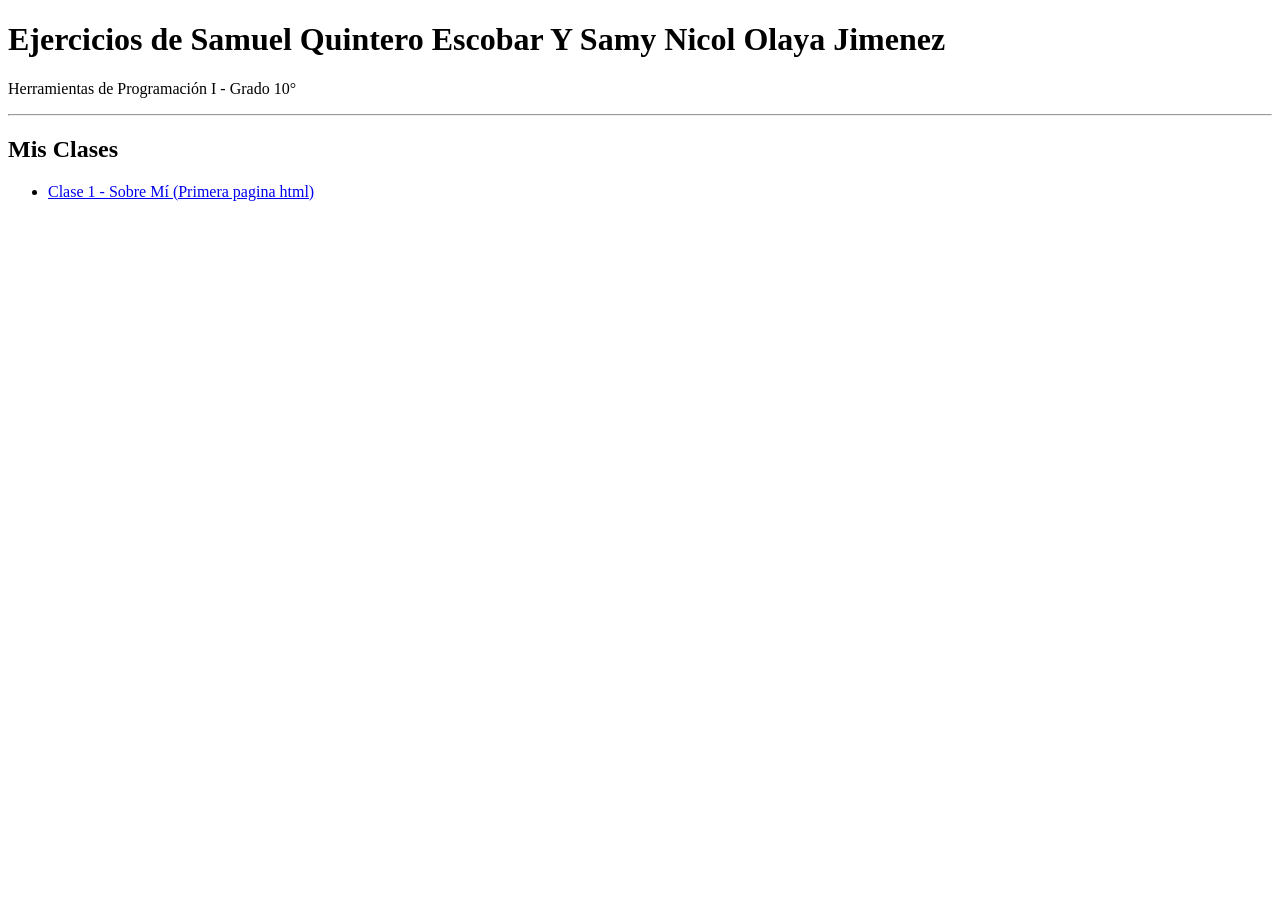
==== index.html @ 5a8c1e0c "Correccion" ====
<!DOCTYPE html>
<html lang="es">
<head>
    <meta charset="UTF-8">
    <meta name="viewport" content="width=device-width, initial-scale=1.0">
    <title>Herramientas de Programación I</title>
</head>
<body>
    <h1> Ejercicios de Samuel Quintero Escobar Y Samy Nicol Olaya Jimenez</h1>
        <p>Herramientas de Programación I - Grado 10°</p>

    <hr>

    <h2> Mis Clases</h2>
    <ul>
        <li><a href="clase01/index.html">Clase 1 - Sobre Mí (Primera pagina html)</a></li>
    </ul>
</body>
</html>
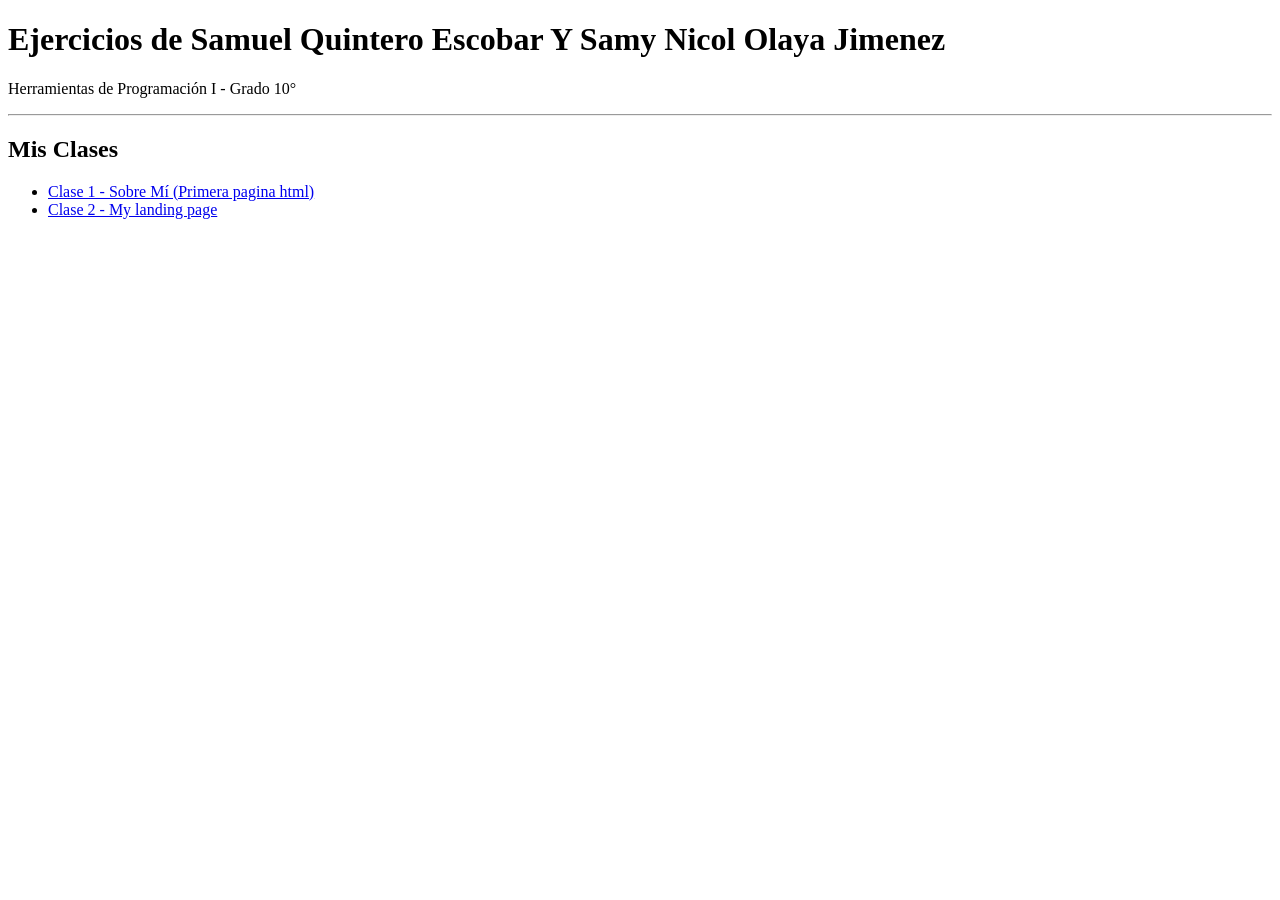
==== commit f92b9f9a: "modificación" ====
--- a/index.html
+++ b/index.html
@@ -14,6 +14,7 @@
     <h2> Mis Clases</h2>
     <ul>
         <li><a href="clase01/index.html">Clase 1 - Sobre Mí (Primera pagina html)</a></li>
+        <li><a href="clase02/index.html">Clase 2 - My landing page</a></li>
     </ul>
 </body>
 </html>
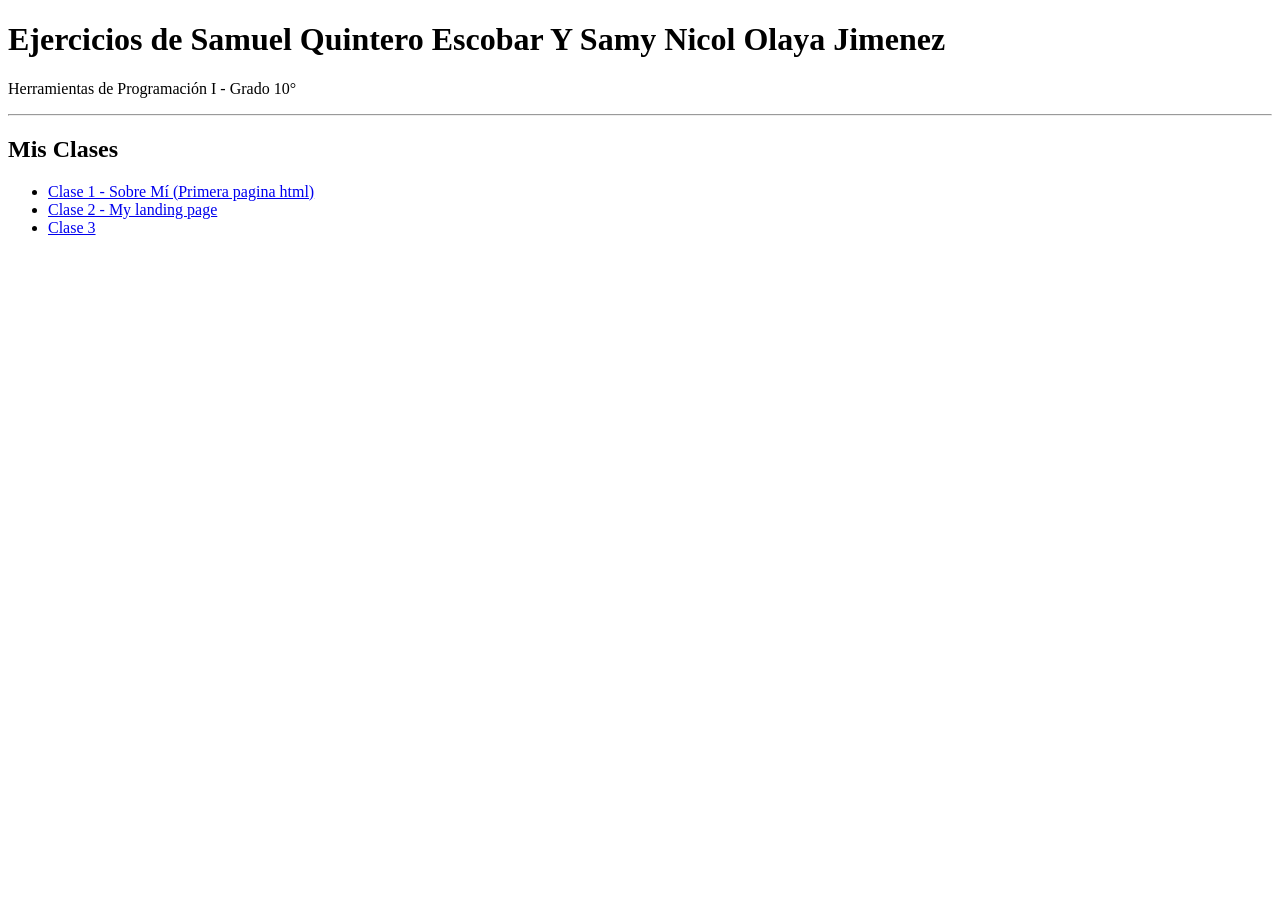
==== commit 80f6eb10: "clase03" ====
--- a/index.html
+++ b/index.html
@@ -15,6 +15,7 @@
     <ul>
         <li><a href="clase01/index.html">Clase 1 - Sobre Mí (Primera pagina html)</a></li>
         <li><a href="clase02/index.html">Clase 2 - My landing page</a></li>
+        <li><a href="clase03/index.html">Clase 3 </a></li>
     </ul>
 </body>
 </html>
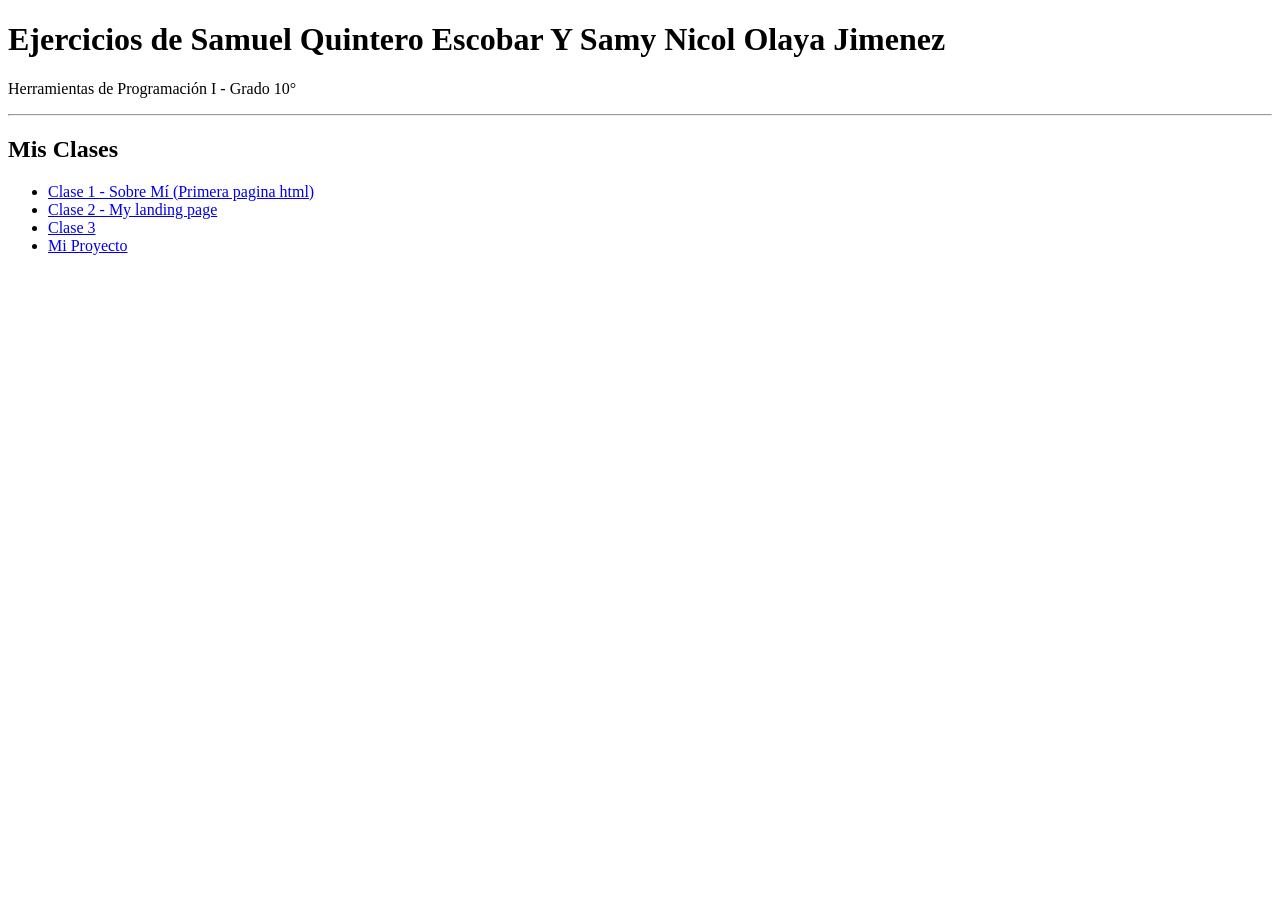
==== commit 29477ba2: "clase4" ====
--- a/index.html
+++ b/index.html
@@ -16,6 +16,7 @@
         <li><a href="clase01/index.html">Clase 1 - Sobre Mí (Primera pagina html)</a></li>
         <li><a href="clase02/index.html">Clase 2 - My landing page</a></li>
         <li><a href="clase03/index.html">Clase 3 </a></li>
+        <li><a href="proyecto/index.html">Mi Proyecto</a></li>
     </ul>
 </body>
 </html>
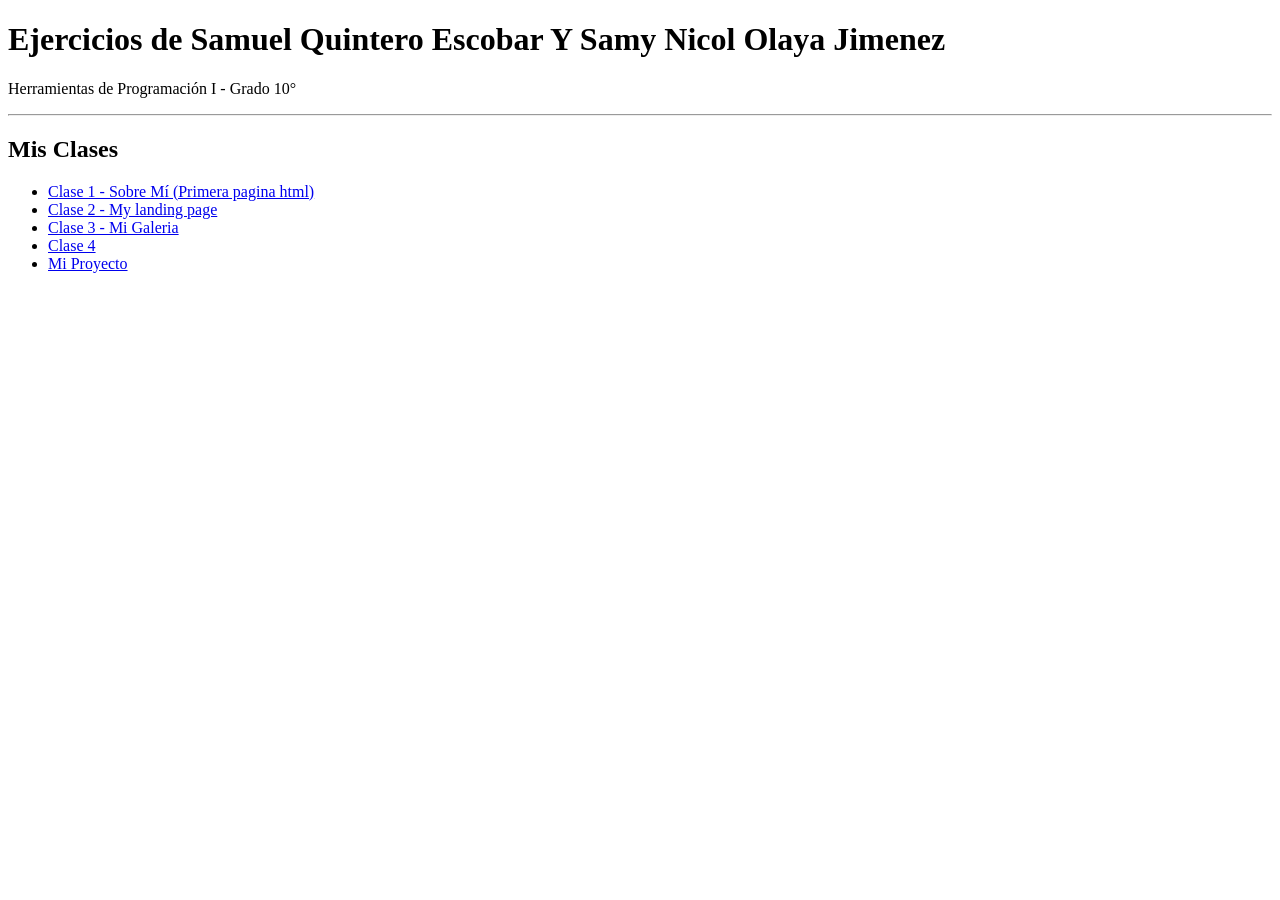
==== commit e6848f98: "cambios" ====
--- a/index.html
+++ b/index.html
@@ -15,7 +15,8 @@
     <ul>
         <li><a href="clase01/index.html">Clase 1 - Sobre Mí (Primera pagina html)</a></li>
         <li><a href="clase02/index.html">Clase 2 - My landing page</a></li>
-        <li><a href="clase03/index.html">Clase 3 </a></li>
+        <li><a href="clase03/index.html">Clase 3 - Mi Galeria</a></li>
+        <li><a href="clase04/index.html">Clase 4</a></li>
         <li><a href="proyecto/index.html">Mi Proyecto</a></li>
     </ul>
 </body>
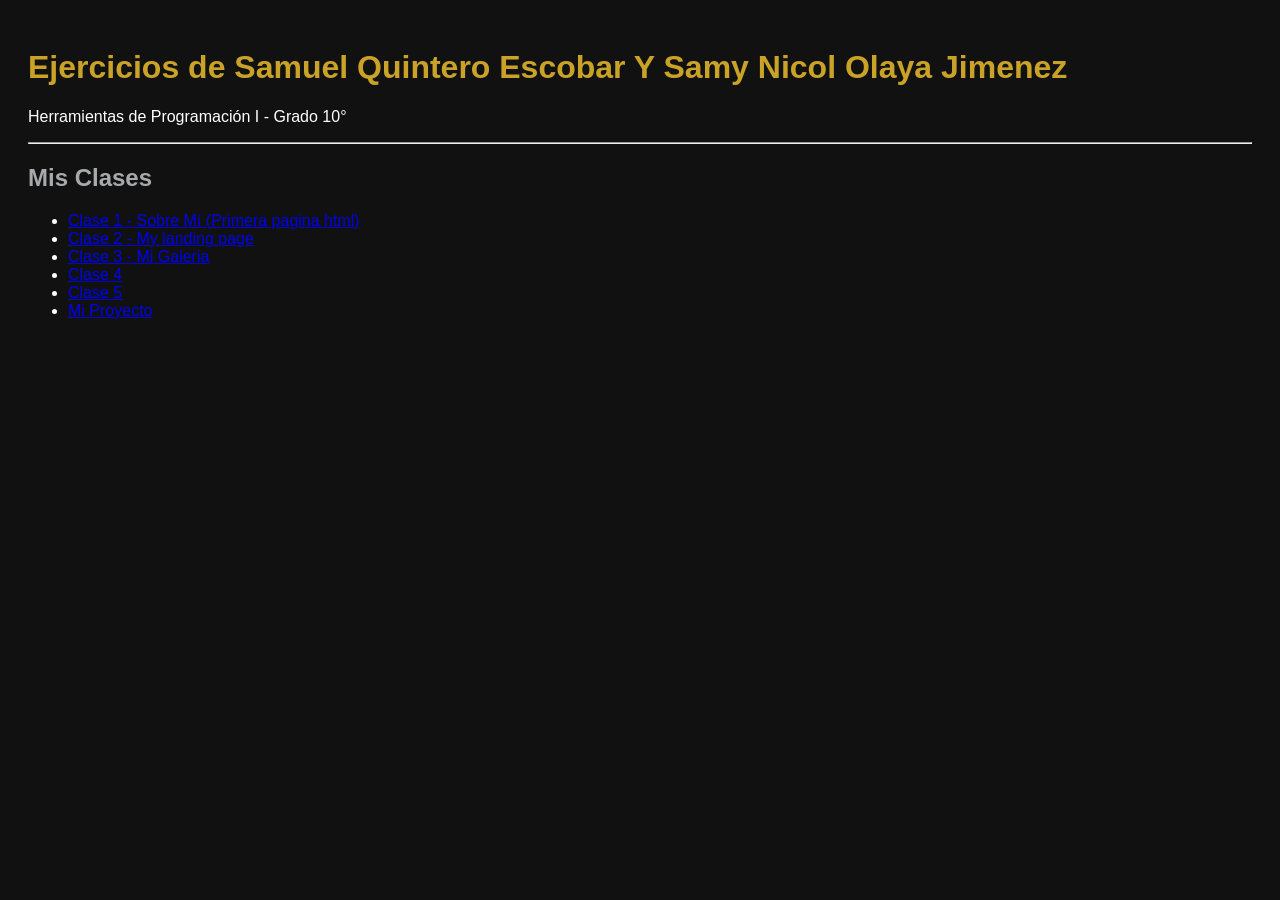
==== commit 60cc2dd2: "cambio" ====
--- a/index.html
+++ b/index.html
@@ -4,6 +4,7 @@
     <meta charset="UTF-8">
     <meta name="viewport" content="width=device-width, initial-scale=1.0">
     <title>Herramientas de Programación I</title>
+    <link rel="stylesheet" href="styles.css">
 </head>
 <body>
     <h1> Ejercicios de Samuel Quintero Escobar Y Samy Nicol Olaya Jimenez</h1>
@@ -17,6 +18,7 @@
         <li><a href="clase02/index.html">Clase 2 - My landing page</a></li>
         <li><a href="clase03/index.html">Clase 3 - Mi Galeria</a></li>
         <li><a href="clase04/index.html">Clase 4</a></li>
+        <li><a href="clase05/index.html">Clase 5</a> </li>
         <li><a href="proyecto/index.html">Mi Proyecto</a></li>
     </ul>
 </body>
--- a/styles.css
+++ b/styles.css
@@ -0,0 +1,22 @@
+body {
+  background: #111111;
+  color: #ffffff;
+  font-family: Arial, sans-serif;
+  padding: 20px;
+}
+
+h1 {
+  color: #C9A227; 
+}
+
+h2 {
+  color: #A8A9AD; 
+}
+
+.tarea {
+  background: #1E1E1E;
+  border: 1px solid #A8A9AD;
+  border-radius: 8px;
+  padding: 10px 14px;
+  margin-bottom: 10px;
+}
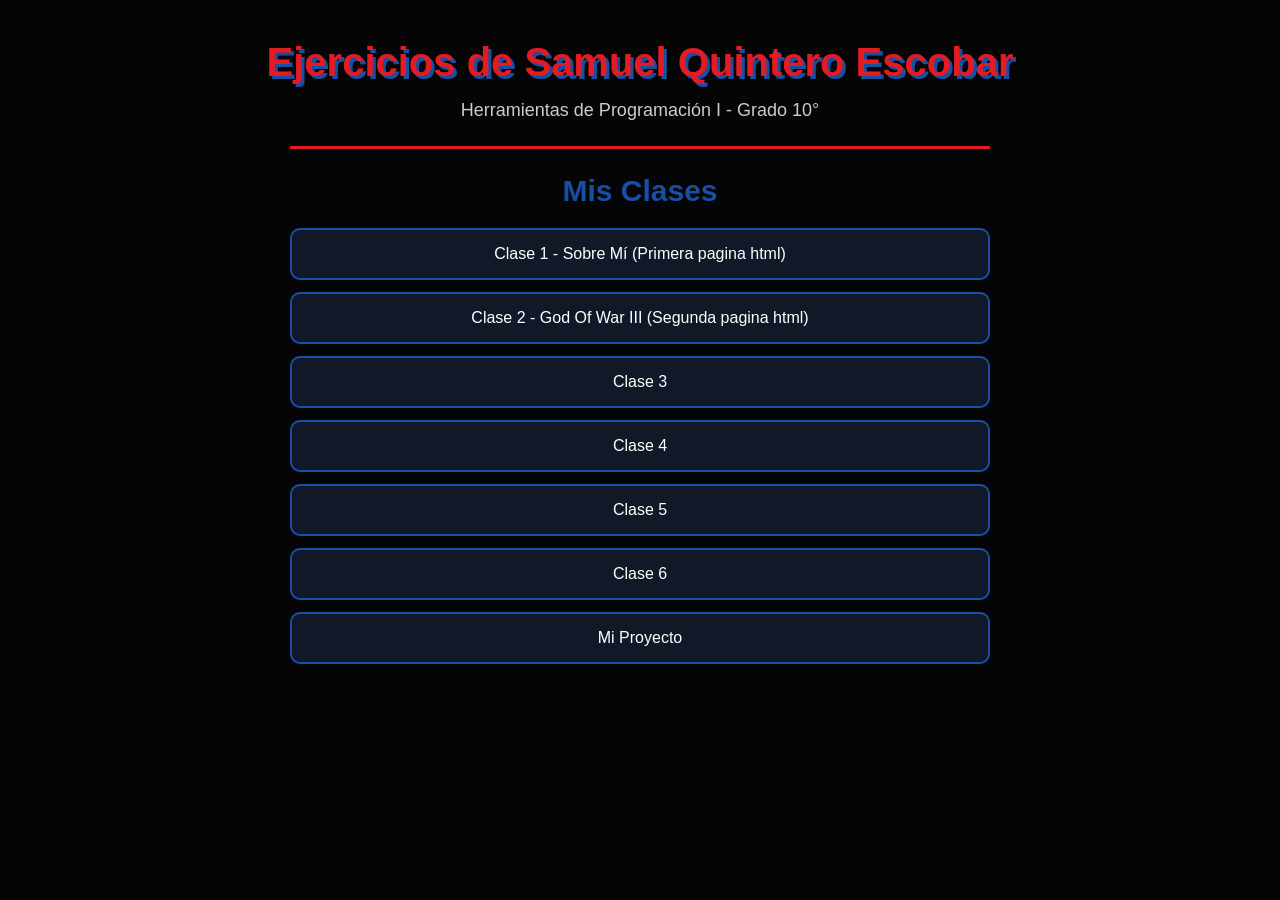
==== commit c57d74c1: "modificación" ====
--- a/index.html
+++ b/index.html
@@ -7,7 +7,7 @@
     <link rel="stylesheet" href="styles.css">
 </head>
 <body>
-    <h1> Ejercicios de Samuel Quintero Escobar Y Samy Nicol Olaya Jimenez</h1>
+    <h1> Ejercicios de Samuel Quintero Escobar </h1>
         <p>Herramientas de Programación I - Grado 10°</p>
 
     <hr>
@@ -15,10 +15,11 @@
     <h2> Mis Clases</h2>
     <ul>
         <li><a href="clase01/index.html">Clase 1 - Sobre Mí (Primera pagina html)</a></li>
-        <li><a href="clase02/index.html">Clase 2 - My landing page</a></li>
-        <li><a href="clase03/index.html">Clase 3 - Mi Galeria</a></li>
+        <li><a href="clase02/index.html">Clase 2 - God Of War III (Segunda pagina html)</a></li>
+        <li><a href="clase03/index.html">Clase 3</a></li>
         <li><a href="clase04/index.html">Clase 4</a></li>
-        <li><a href="clase05/index.html">Clase 5</a> </li>
+        <li><a href="clase05/index.html">Clase 5</a></li>
+        <li><a href="clase06/index.html">Clase 6</a></li>
         <li><a href="proyecto/index.html">Mi Proyecto</a></li>
     </ul>
 </body>
--- a/styles.css
+++ b/styles.css
@@ -1,22 +1,67 @@
+* {
+    margin: 0;
+    padding: 0;
+    box-sizing: border-box;
+}
+
 body {
-  background: #111111;
-  color: #ffffff;
-  font-family: Arial, sans-serif;
-  padding: 20px;
+    background: #050505;
+    color: white;
+    font-family: Arial, sans-serif;
+    text-align: center;
+    padding: 40px;
 }
 
 h1 {
-  color: #C9A227; 
+    color: #e31b23;
+    font-size: 40px;
+    margin-bottom: 15px;
+    text-shadow: 3px 3px #174ea6;
+}
+
+body > p {
+    color: #cccccc;
+    font-size: 18px;
+    margin-bottom: 25px;
+}
+
+hr {
+    border: none;
+    height: 3px;
+    background: #e31b23;
+    margin: 25px auto;
+    max-width: 700px;
 }
 
 h2 {
-  color: #A8A9AD; 
+    color: #174ea6;
+    font-size: 30px;
+    margin-bottom: 20px;
 }
 
-.tarea {
-  background: #1E1E1E;
-  border: 1px solid #A8A9AD;
-  border-radius: 8px;
-  padding: 10px 14px;
-  margin-bottom: 10px;
+ul {
+    list-style: none;
+    max-width: 700px;
+    margin: auto;
+}
+
+li {
+    margin: 12px 0;
+}
+
+li a {
+    display: block;
+    background: #111827;
+    color: white;
+    text-decoration: none;
+    padding: 15px;
+    border: 2px solid #174ea6;
+    border-radius: 10px;
+    transition: 0.3s;
+}
+
+li a:hover {
+    background: #e31b23;
+    border-color: #e31b23;
+    transform: scale(1.03);
 }
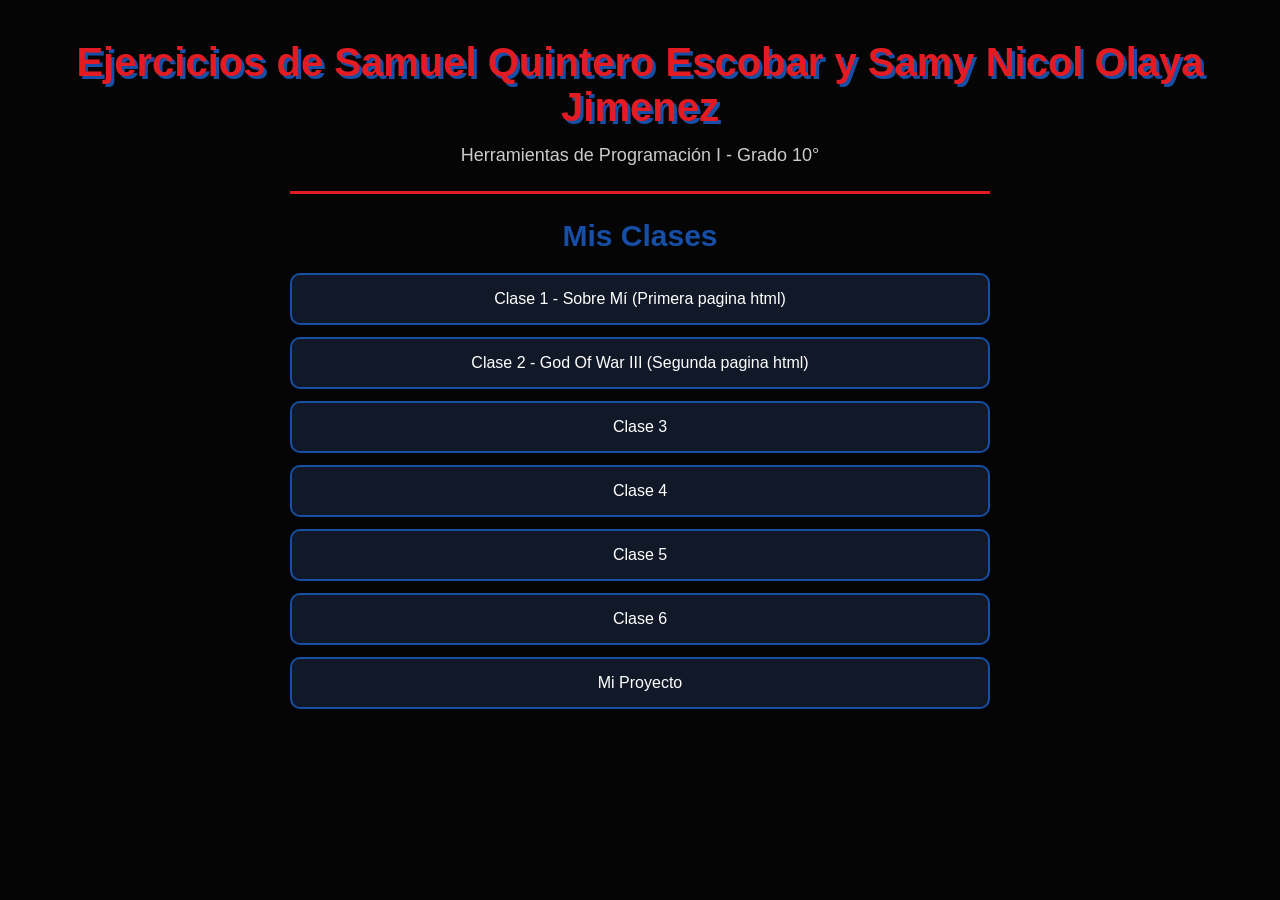
==== commit 32ab61dc: "cambios" ====
--- a/index.html
+++ b/index.html
@@ -7,7 +7,7 @@
     <link rel="stylesheet" href="styles.css">
 </head>
 <body>
-    <h1> Ejercicios de Samuel Quintero Escobar </h1>
+    <h1> Ejercicios de Samuel Quintero Escobar y Samy Nicol Olaya Jimenez </h1>
         <p>Herramientas de Programación I - Grado 10°</p>
 
     <hr>
